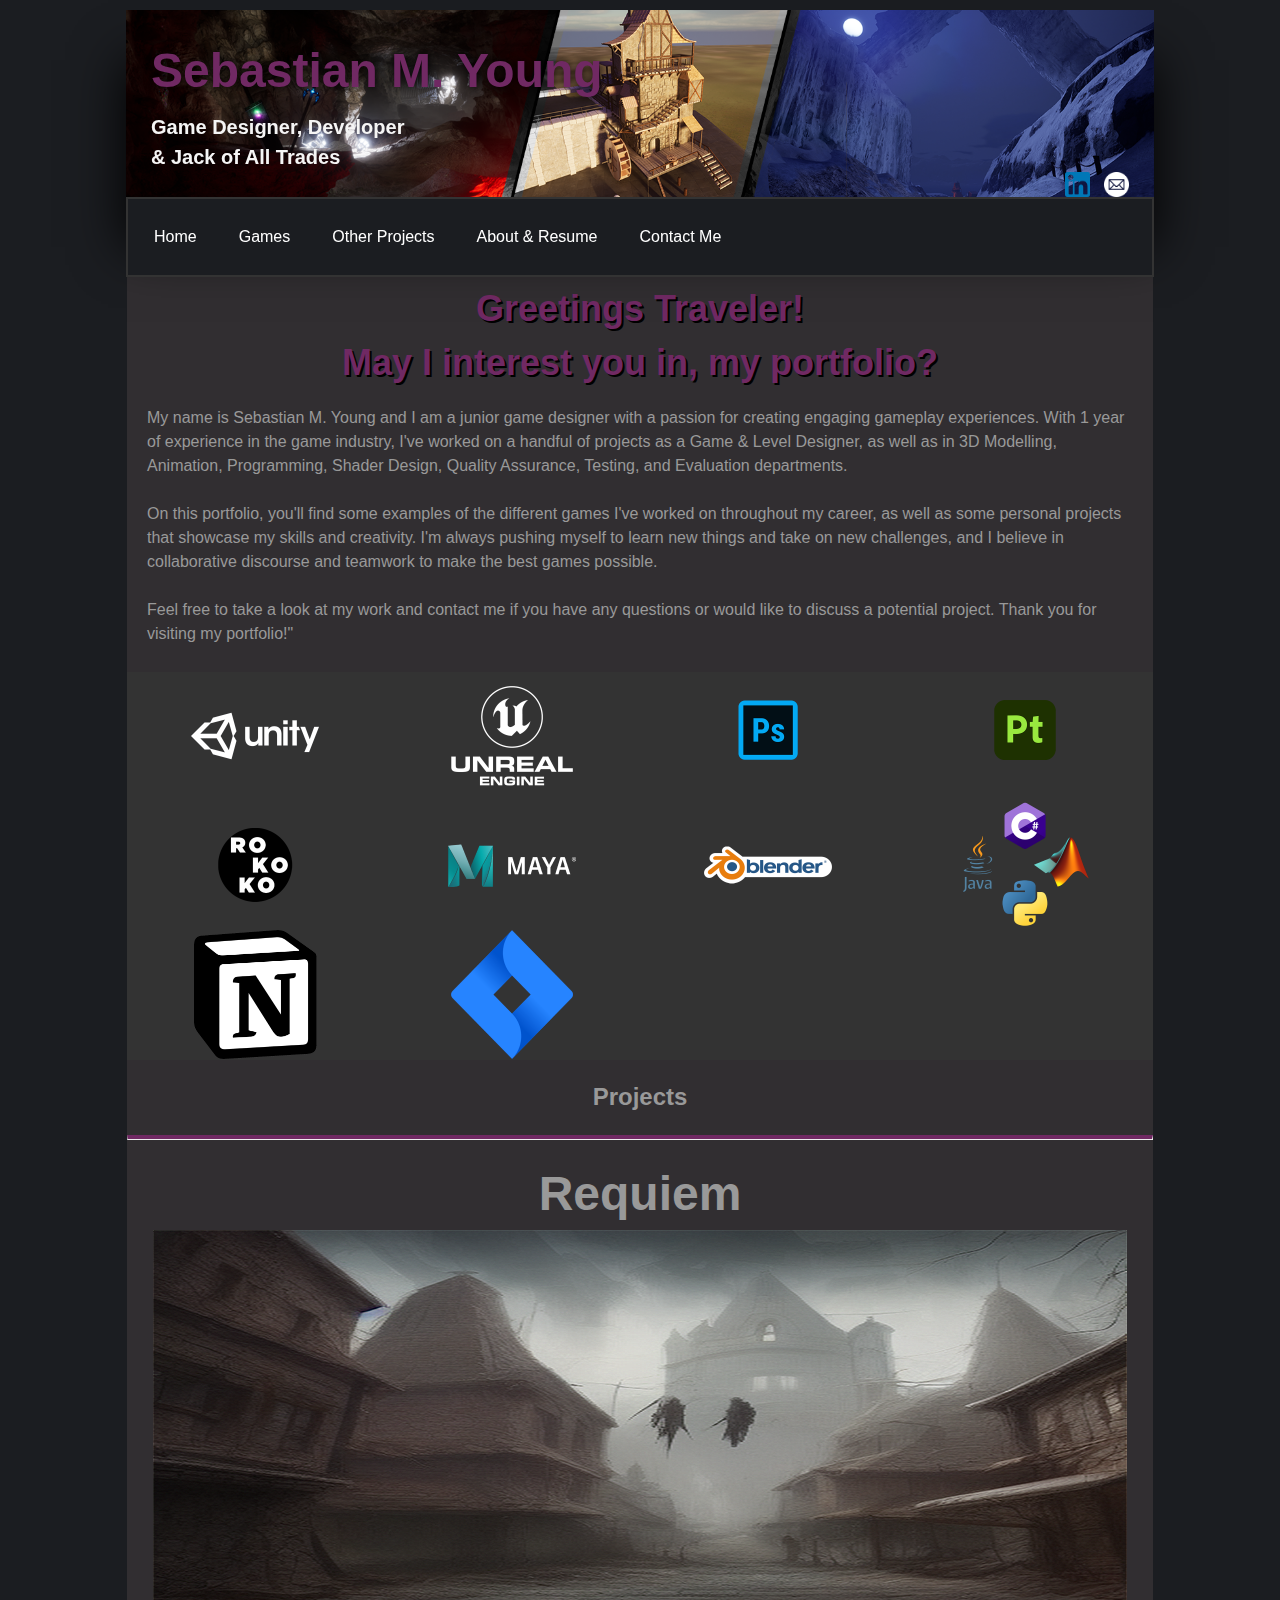
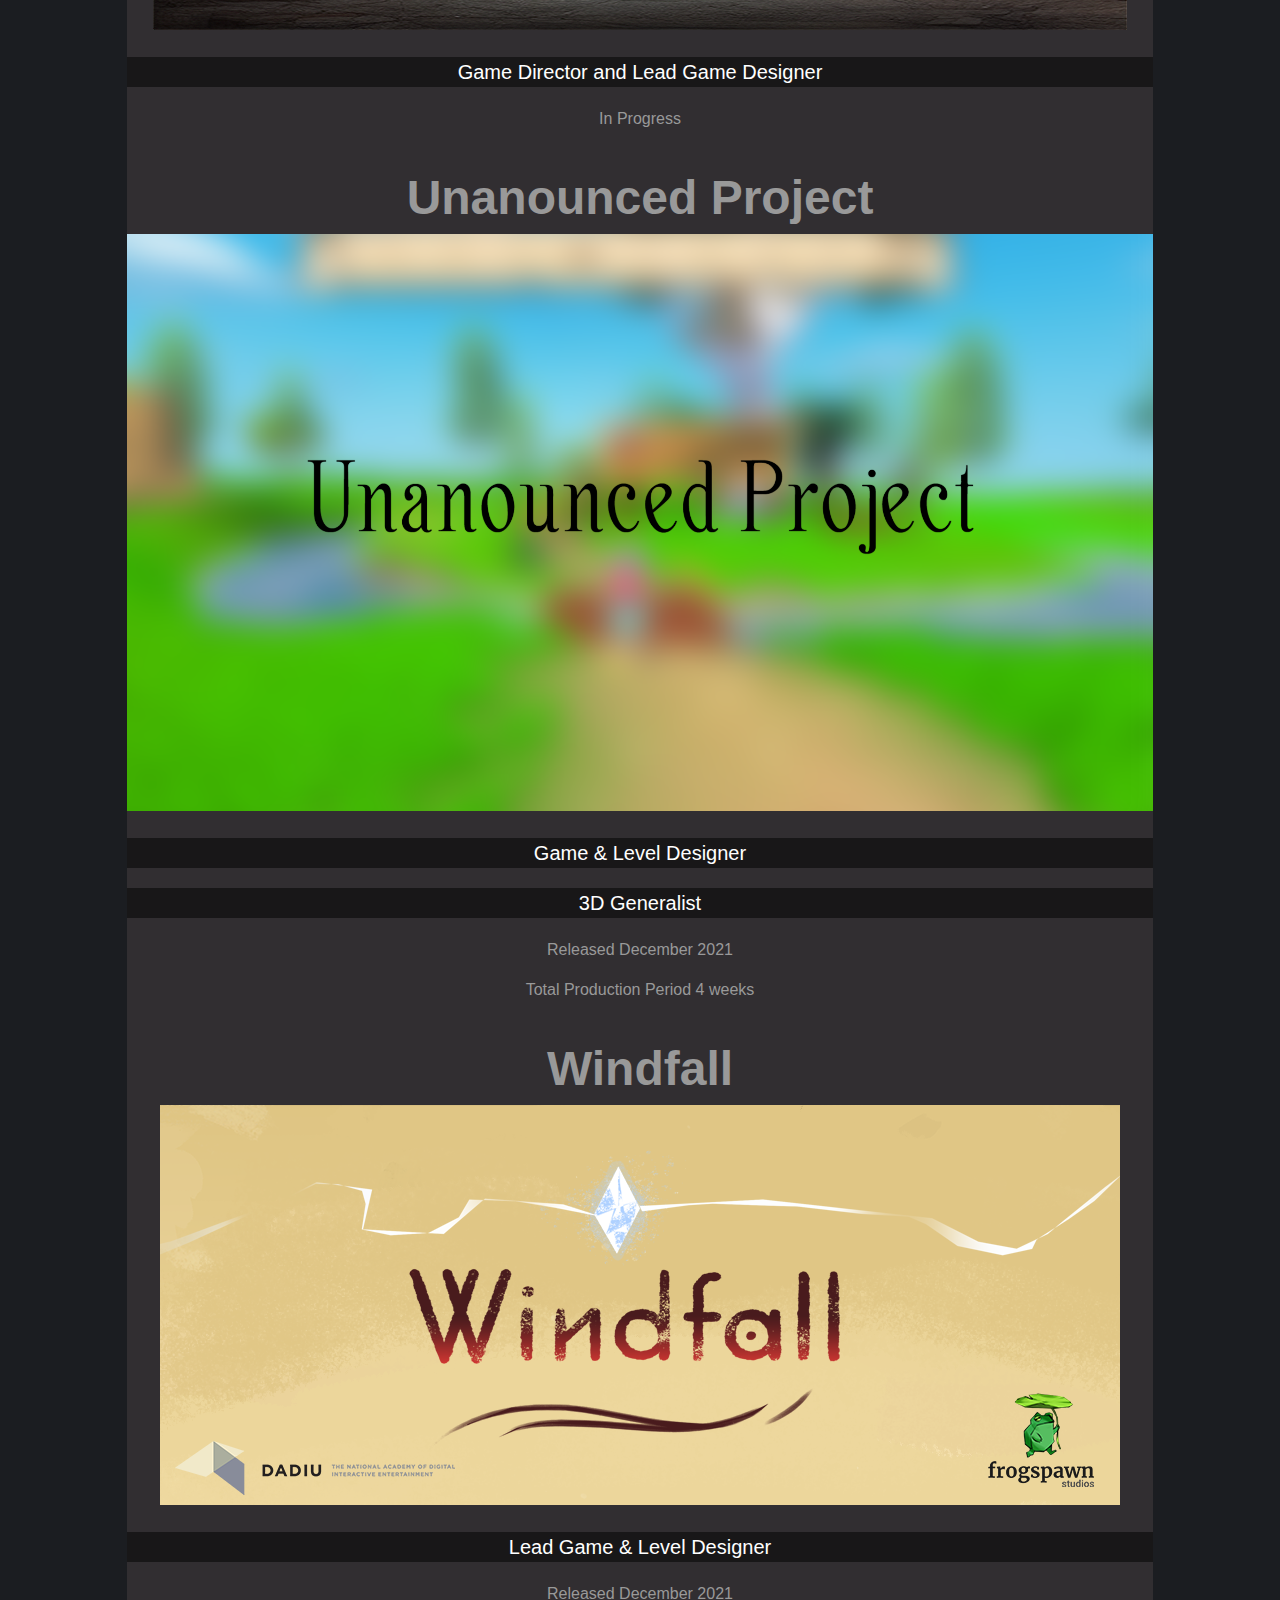
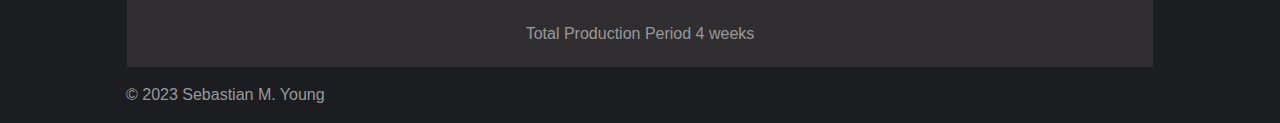
==== index.html @ bbba1bdc "Added Logos of Jira and Notion" ====
<!DOCTYPE html>
<html lang="en">

<head>
    <meta charset="UTF-8">
    <meta name="viewport" content="width=device-width, initial-scale=1.0">
    <title>Sebastian M. Young - Game Design Portfolio</title>
    <link rel="stylesheet" href="styles.css">
</head>

<body>
    <header id="home-header">
        <h1>Sebastian M. Young</h1>
        <h2>Game Designer, Developer </h2>
        <h2>&amp; Jack of All Trades</h2>
        <div class="social-links">
            <a href="https://www.linkedin.com/in/sebastianmyoung/" target="_blank"><img src="images/LinkdinLogo.png" alt="Linkedin"></a>
            <a href="mailto:seanyoungat@hotmail.com" target="_blank"><img src="images/EmailLogo.png" alt="Email"></a>

        </div>

        <nav>
            <ul>
                <li><a href="index.html">Home</a></li>
                <li><a href="#">Games</a>
                    <ul>
                        <li><a href="requiem.html">Requiem</a></li>
                        <li><a href="unanouncedrpg.html">Unanounced RPG</a></li>
                        <li><a href="windfall.html">Windfall</a></li>
                    </ul>
                </li>
                <li><a href="#">Other Projects</a>
                    <ul>
                        <li><a href="3dmodels.html">3D Models</a></li>
                        <li><a href="https://github.com/SMYoung95?tab=repositories" target="_blank">Code - Github</a></li>
                    </ul>
                </li>
                <li><a href="resume.html">About &amp; Resume</a></li>
                <li><a href="contactme.html">Contact Me</a></li>
            </ul>
        </nav>
    </header>
    <div id="main-container">
        <main>
            <section id="introduction" style="margin-top: 75px;">
                <div class="container">
                    <h1>Greetings Traveler! <br>May I interest you in, my portfolio? </h1>
                    <div class="introduction-text">

                        <p>My name is Sebastian M. Young and I am a junior game designer with a passion for creating engaging gameplay experiences. With 1 year of experience in the game industry, I've worked on a handful of projects as a Game & Level Designer, as well as in 3D Modelling, Animation, Programming, Shader Design, Quality Assurance, Testing, and Evaluation departments. <br><br>
                            On this portfolio, you'll find some examples of the different games I've worked on throughout my career, as well as some personal projects that showcase my skills and creativity. I'm always pushing myself to learn new things and take on new challenges, and I believe in collaborative discourse and teamwork to make the best games possible.<br><br>

                            Feel free to take a look at my work and contact me if you have any questions or would like to discuss a potential project. Thank you for visiting my portfolio!"
                        </p>
                    </div>
                </div>
            </section>
            <div class="skills-background">
                <section id="skills">
                    <div class="container">
                        <div class="row">
                            <div class="skill-col">
                                <div class="skill-img">
                                    <img class="skill-icons" src="images/unity_512.png" alt="Unity">
                                    <p class="skill-names"></p>
                                </div>
                            </div>
                            <div class="skill-col">
                                <div class="skill-img">
                                    <img class="skill-icons" src="images/unreal_engine_512.png" alt="Unreal Engine">
                                    <p class="skill-names"></p>
                                </div>
                            </div>
                            <div class="skill-col">
                                <div class="skill-img">
                                    <img class="skill-icons" src="images/photoshop_512.png" alt="Photoshop">
                                    <p class="skill-names"></p>
                                </div>
                            </div>
                            <div class="skill-col">
                                <div class="skill-img">
                                    <img class="skill-icons" src="images/substancepainter_512.png" alt="Substance Painter">
                                    <p class="skill-names"></p>
                                </div>
                            </div>
                            <div class="skill-col">
                                <div class="skill-img">
                                    <img class="skill-icons" src="images/rokoko_512.png" alt="Rokoko Motion Capture">
                                    <p class="skill-names"></p>
                                </div>
                            </div>
                            <div class="skill-col">
                                <div class="skill-img">
                                    <img class="skill-icons" src="images/autodeskmaya_512.png" alt="Autodesk Maya">
                                    <p class="skill-names"></p>
                                </div>
                            </div>
                            <div class="skill-col">
                                <div class="skill-img">
                                    <img class="skill-icons" src="images/blenderlogo_512.png" alt="Blender">
                                    <p class="skill-names"></p>
                                </div>
                            </div>
                            <div class="skill-col">
                                <div class="skill-img">
                                    <img class="skill-icons" src="images/programminglanguages.png" alt="Programming Languages">
                                    <p class="skill-names"></p>
                                </div>
                            </div>
                            <div class="skill-col">
                                <div class="skill-img">
                                    <img class="skill-icons" src="images/Notion_512.png" alt="Notion">
                                    <p class="skill-names"></p>
                                </div>
                            </div>
                            <div class="skill-col">
                                <div class="skill-img">
                                    <img class="skill-icons" src="images/JiraLogo_512.png" alt="Jira">
                                    <p class="skill-names"></p>
                                </div>
                            </div>
                        </div>
                    </div>
                </section>
            </div>


            <section id="projects">
                <div class="container">
                    <h2>Projects</h2>
                    <hr>
                    <div class="row">
                        <div class="col-img">
                            <div class="project">
                                <h3>Requiem</h3>
                                <a href="requiem.html"><img src="images/Games/Requiem/RequiemConceptArtWide.png" alt="Requiem"></a>
                                <p class="role">Game Director and Lead Game Designer</p>
                                <p>In Progress</p>
                            </div>
                        </div>
                        <div class="col-img">
                            <div class="project">
                                <h3>Unanounced Project</h3>
                                <a href="unanouncedrpg.html"><img src="images/Games/UnanouncedRPG/UnanouncedRPG0.png" alt="Unanounced RPG"></a>
                                <p class="role">Game &amp; Level Designer</p>
                                <p class="role">3D Generalist</p>
                                <p>Released December 2021</p>
                                <p>Total Production Period 4 weeks</p>
                            </div>
                        </div>
                        <div class="col-img">
                            <div class="project">
                                <h3>Windfall</h3>
                                <a href="windfall.html"><img src="images/Games/Windfall/WindFallCover.png" alt="Windfall"></a>
                                <p class="role">Lead Game &amp; Level Designer</p>
                                <p>Released December 2021</p>
                                <p>Total Production Period 4 weeks</p>
                            </div>
                        </div>
                    </div>
                </div>
            </section>

        </main>
    </div>
    <footer>
        <p>&copy; 2023 Sebastian M. Young</p>
    </footer>
</body>

</html>


<script>
    document.querySelectorAll('nav > ul > li').forEach(function(li) {
        li.addEventListener('mouseenter', function() {
            this.classList.add('hover');
        });
        li.addEventListener('mouseleave', function() {
            this.classList.remove('hover');
        });
    });

</script>
---- styles.css ----
/* Global styles */

/* Box-sizing rule for easier layout control */
* {
    box-sizing: border-box;
}
#main-container {
  background-color: #312E31; /* Set the background color of the container */
  margin: 0 1px; /* Set the left and right margins to match your current layout */
}

/* Basic styling */
/* Default body margin and padding */
body {
    margin: 0 auto;
    max-width: 1028px;
    /* or any other value you prefer */
    padding: 0;
    padding-top: 10px;
    font-family: Arial, sans-serif;
    font-size: 16px;
    line-height: 1.5;
    color: #999;
    background-color: #1B1D21;
}

a {
    color: #333;
    text-decoration: none;
}

/* Header styles */
/* Sticky header at the top of the page */
header {
    position: sticky;
    top: 0;
    z-index: 999;
    

    padding: 25px;
    background-image: url("images/CoverPhoto.png");
    background-size: cover;
    background-position: center;
    margin-bottom: 10px;
    box-shadow: 0 50px 50px rgba(0, 0, 0, 1);
}



header h1 {
    margin: 0;
    font-size: 28px;
    margin-bottom: 0.1em;

}

header#home-header h1 {
    font-family: Calibri, sans-serif;
    font-size: 48px;
    font-weight: bold;
    color: #702963;
    /* red color in hex */
    margin-bottom: 0.1em;
    text-shadow: 0 0 10px #000;


}

header#home-header h2 {
    font-family: Calibri, sans-serif;
    font-size: 20px;
    color: whitesmoke;
    margin-top: 0em;
    margin-bottom: 0em;

}

hr {
    border-top: 4px solid #702963;
    margin: 5px 2;
}


nav {
    position: absolute;
    top: 100%;
    left: 0;
    width: 100%;
    background-color: #1B1D21;
    border: 2px solid #333;
    padding: 10px;
}

nav a {
    display: block;
    padding: 1rem;
    text-decoration: none;
    color: white;
}

nav ul {
    list-style: none;
    margin: 0;
    padding: 0;
    display: flex;
}

nav ul li {
    margin-right: 10px;
}

nav li {
    position: relative;
}

nav ul li:last-child {
    margin-right: 0;
}

nav ul li a:hover {
    color: #fff;
}
/* Dropdown menu */
nav ul ul ul {
    position: absolute;
    left: 100%;
    top: 0;
    width: 100%; /* make the submenu width 100% */
}

nav ul ul li:hover {
    background-color: #444;
}

nav li:hover > ul {
    display: block;
}

nav ul ul li {
    display: block;
    width: 100%; /* make the submenu items width 100% */
}

nav ul ul {
    position: absolute;
    top: 100%;
    left: 0;
    background-color: #333;
    display: none;
    width: 200px; /* change this value to adjust the width */
}

/* Logo styles */
.logo {
    display: inline-block;
    margin: 0;
    padding: 20px;
    font-size: 1.5rem;
    font-weight: bold;
}

.container {
    text-align: center;
}

/* Three-column layout */
.col {
    display: inline-block;
    text-align: center;
    width: 100%;
}

.col-img {
    display: inline-block;
    text-align: center;
    width: 100%;
    margin-bottom: 5px;
}

/* Home page */
#introduction {
    height: 400px;
    background-size: cover;
    background-position: center;
    display: flex;
    flex-direction: column;
    justify-content: center;
    align-items: center;
}

.introduction-text{
  display: flex;
  flex-direction: row;
  justify-content: center;
  align-items: center;
  text-align: left;
    margin-left: 20px;
    margin-right: 20px;
}

.container h1 {
    font-size: 36px;
    margin: 0;
    color: #702963;
    text-shadow: 2px 2px #000;
    font-weight: bold;
}

.hero h2 {
    font-size: 48px;
    margin: 0;
    color: #fff;
    text-shadow: 2px 2px #000;
}


/* Skills section */

.skills-background {
    background-color: #333333;
}

.skill-col {
    display: inline-block;
    text-align: center;
    width: 25%;
}

.skill-icons p {
    margin: 0;
    font-size: 16px;

}

.skill-img {
    display: flex;
    align-items: center;
    justify-content: center;
    flex-direction: column;
    margin-bottom: 0px;
}

.skill-icons {
    display: flex;
    align-items: center;
    justify-content: center;
    max-width: 50%;
    margin-top: 0px;
    margin-bottom: -15px;
}

.skill-names {
    display: block;
    text-align: center;
    margin-top: 0px;
    font-weight: bold;
}

.social-links {
    display: inline-block;
    float: right;
}

.social-links a {
    display: inline-block;
    margin-left: 10px;
}

.social-links img {
    width: 25px;
    height: 25px;
}

/* Project Section*/
.project {
  position: relative;
}

.project h2 {
    font-family: Calibri, sans-serif;
    font-size: 100px;
    color: whitesmoke;
    margin-top: 0em;
    margin-bottom: 0em;
}

.project .role {
  position: relative;
  bottom: 0;
  top: 0;
  left: 0;
  width: 100%;
  background-color: rgba(0,0,0,0.5);
  color: #fff;
  padding: 0px;
  font-size: 20px;
  text-align: center;
}


/* Games section */
.games {
    padding: 40px;
    display: flex;
    flex-wrap: wrap
}

.games-col {
  display: flex;
  flex-direction: row;
  justify-content: center;
  align-items: center;
  text-align: left;
    flex: 3;
}



.games-col text{
    display: flex;
  flex-direction: row;
  justify-content: center;
  align-items: center;
  text-align: left;
}

.games-col img {
  max-width: 100%;
  height: auto;
  margin-right: 2rem;
}

.games-col-image img {
  max-width: 45%;
  height: auto;
  margin-right: 2rem;
}

 .row {
    display: flex;
    flex-wrap: wrap;
  }
  
  .games-col img {
    max-width: 100%;
  }


.game {
    margin: 20px;
    text-align: center;
    width: 300px;
}

.game img {
    width: 100%;
    height: 200px;
    object-fit: cover;
    border-radius: 5px;
}

.container h3 {
    margin: 10px 0 0 0;
    font-size: 48px;
}

.game p {
    margin: 10px 0 0 0;
    font-size: 18px;
}

/* Games page */
.game-details {
    padding: 40px;
}

.game-details h2 {
    margin: 0;
    font-size: 36px;
}

.game-details p {
    margin: 20px 0;
    font-size: 18px;
}

.game-details ul {
    list-style: none;
    margin: 0;
    padding: 0;
}

.game-details ul li {
    margin-bottom: 10px;
}

img {
  max-width: 100%;
  height: auto;
}

.resume-summary {
  display: flex;
  flex-direction: row;
  align-items: center;
}

.resume-summary-image {
  flex: 0 0 auto;
  margin-right: 20px;
}

.resume-summary-image img {
  max-width: 300px;
}

.resume-summary-text {
  flex: 1 1 auto;
}



/* Contact page */
.contact-form {
    padding: 40px;
}

.contact-form label {
    display: block;
    margin-bottom: 10px;
    font-size: 18px;
}

.contact-form input,
.contact-form textarea {
    display: block;
    width: 100%;
    padding: 10px;
    border-radius: 5px;
    border: 1px solid #ccc;
    margin-bottom: 20px;
    font-size: 16px;
}

form {
  max-width: 500px;
  margin: 0 auto;
  display: flex;
  flex-direction: column;
}

label, input, textarea {
  margin-bottom: 10px;
  font-size: 16px;
  line-height: 1.5;
}

input, textarea {
  padding: 10px;
  border-radius: 5px;
  border: 1px solid #ccc;
}

button[type="submit"] {
  background-color: #4CAF50;
  color: white;
  padding: 10px 20px;
  border: none;
  border-radius: 5px;
  font-size: 16px;
  cursor: pointer;
}

button[type="submit"]:hover {
  background-color: #3e8e41;
}

.model-container {
  display: flex;
  flex-wrap: wrap;
  margin: 20px;
  border: 1px solid #ccc;
  box-shadow: 0 0 5px rgba(0, 0, 0, 0.3);
}

.model-image {
  width: 50%;
  padding: 20px;
}

.model-image img {
  max-width: 100%;
  height: auto;
}

.model-details {
  width: 50%;
  padding: 20px;
  font-size: 18px;
}

.model-details h3 {
  font-size: 24px;
  margin-top: 0;
}

.model-details p {
  margin: 0;
  line-height: 1.5;
}
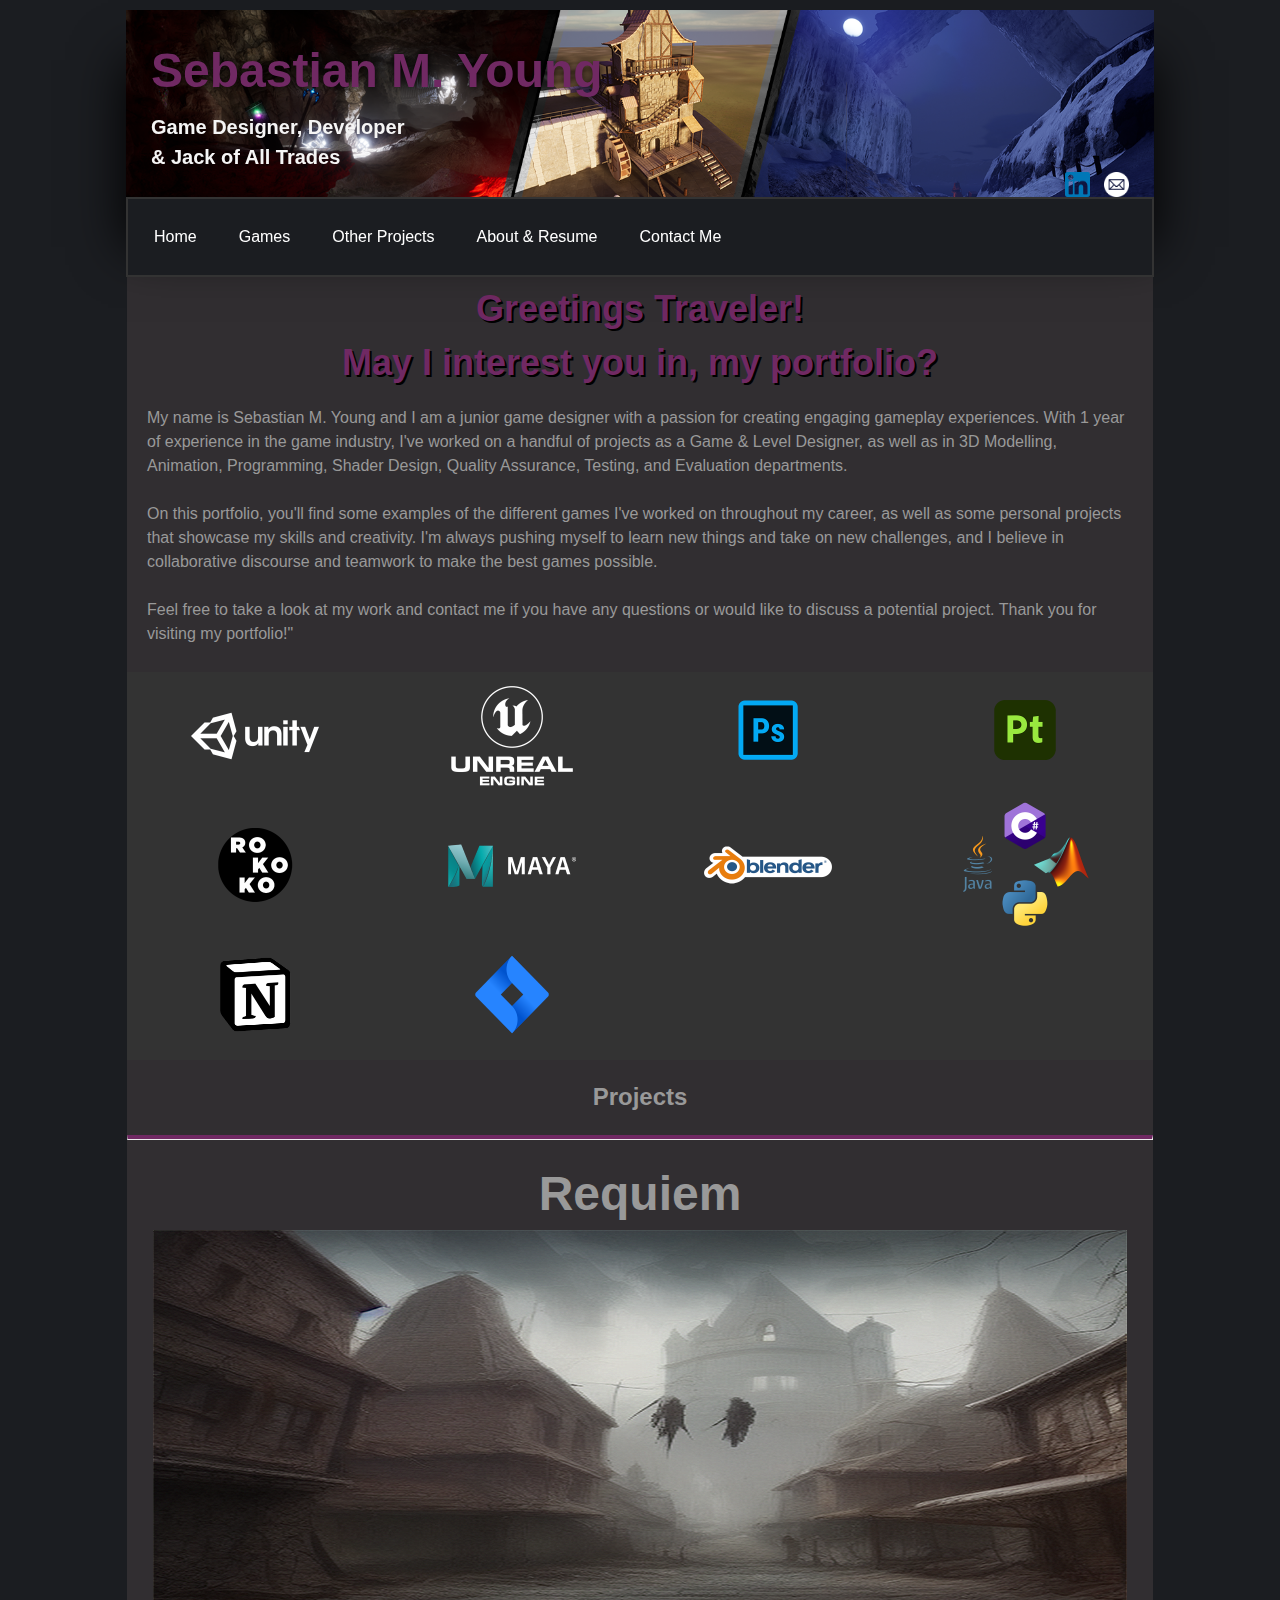
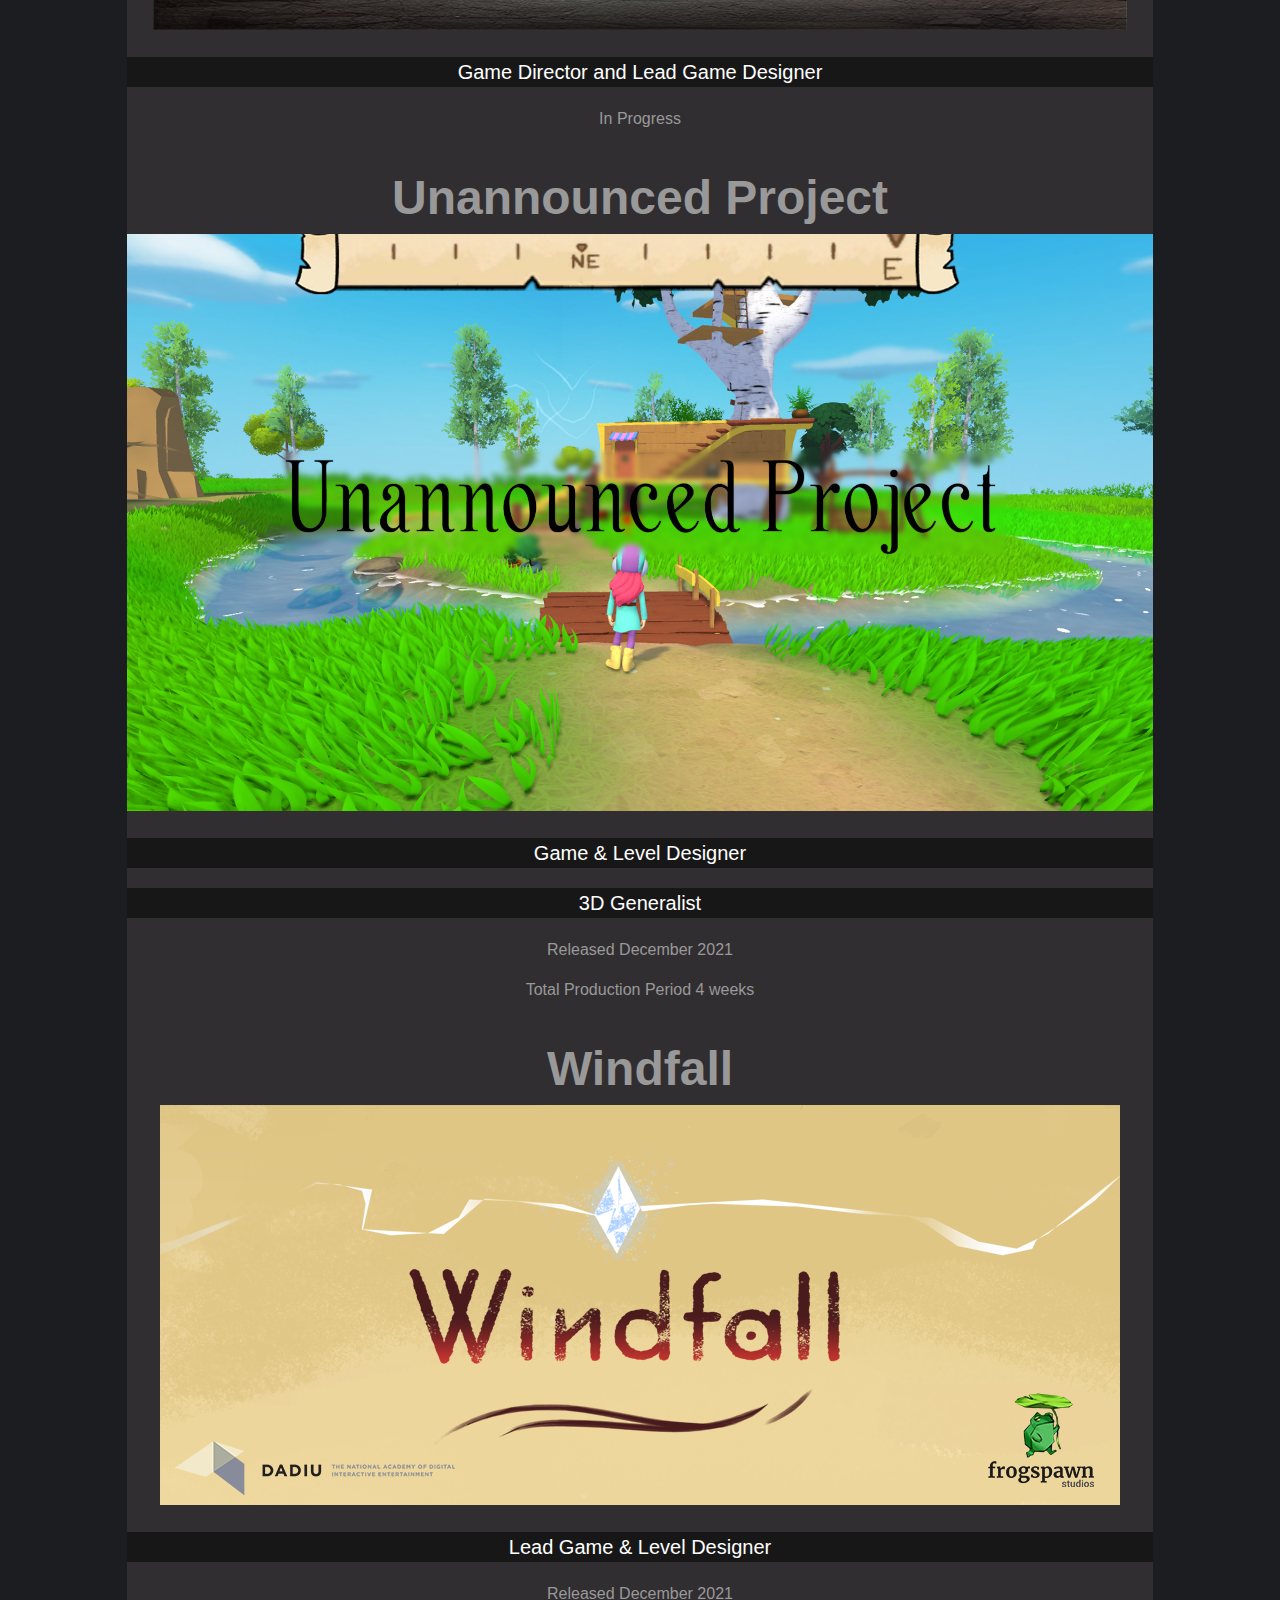
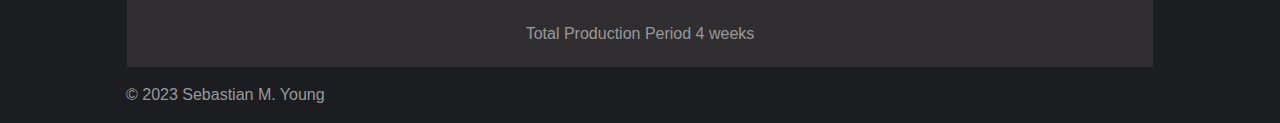
==== commit 654f063f: "Update the UnannouncedRPG" ====
--- a/index.html
+++ b/index.html
@@ -140,7 +140,7 @@
                         </div>
                         <div class="col-img">
                             <div class="project">
-                                <h3>Unanounced Project</h3>
+                                <h3>Unannounced Project</h3>
                                 <a href="unanouncedrpg.html"><img src="images/Games/UnanouncedRPG/UnanouncedRPG0.png" alt="Unanounced RPG"></a>
                                 <p class="role">Game &amp; Level Designer</p>
                                 <p class="role">3D Generalist</p>
--- a/styles.css
+++ b/styles.css
@@ -45,7 +45,9 @@
     box-shadow: 0 50px 50px rgba(0, 0, 0, 1);
 }
 
-
+a {  
+        color: white;   
+        }  
 
 header h1 {
     margin: 0;
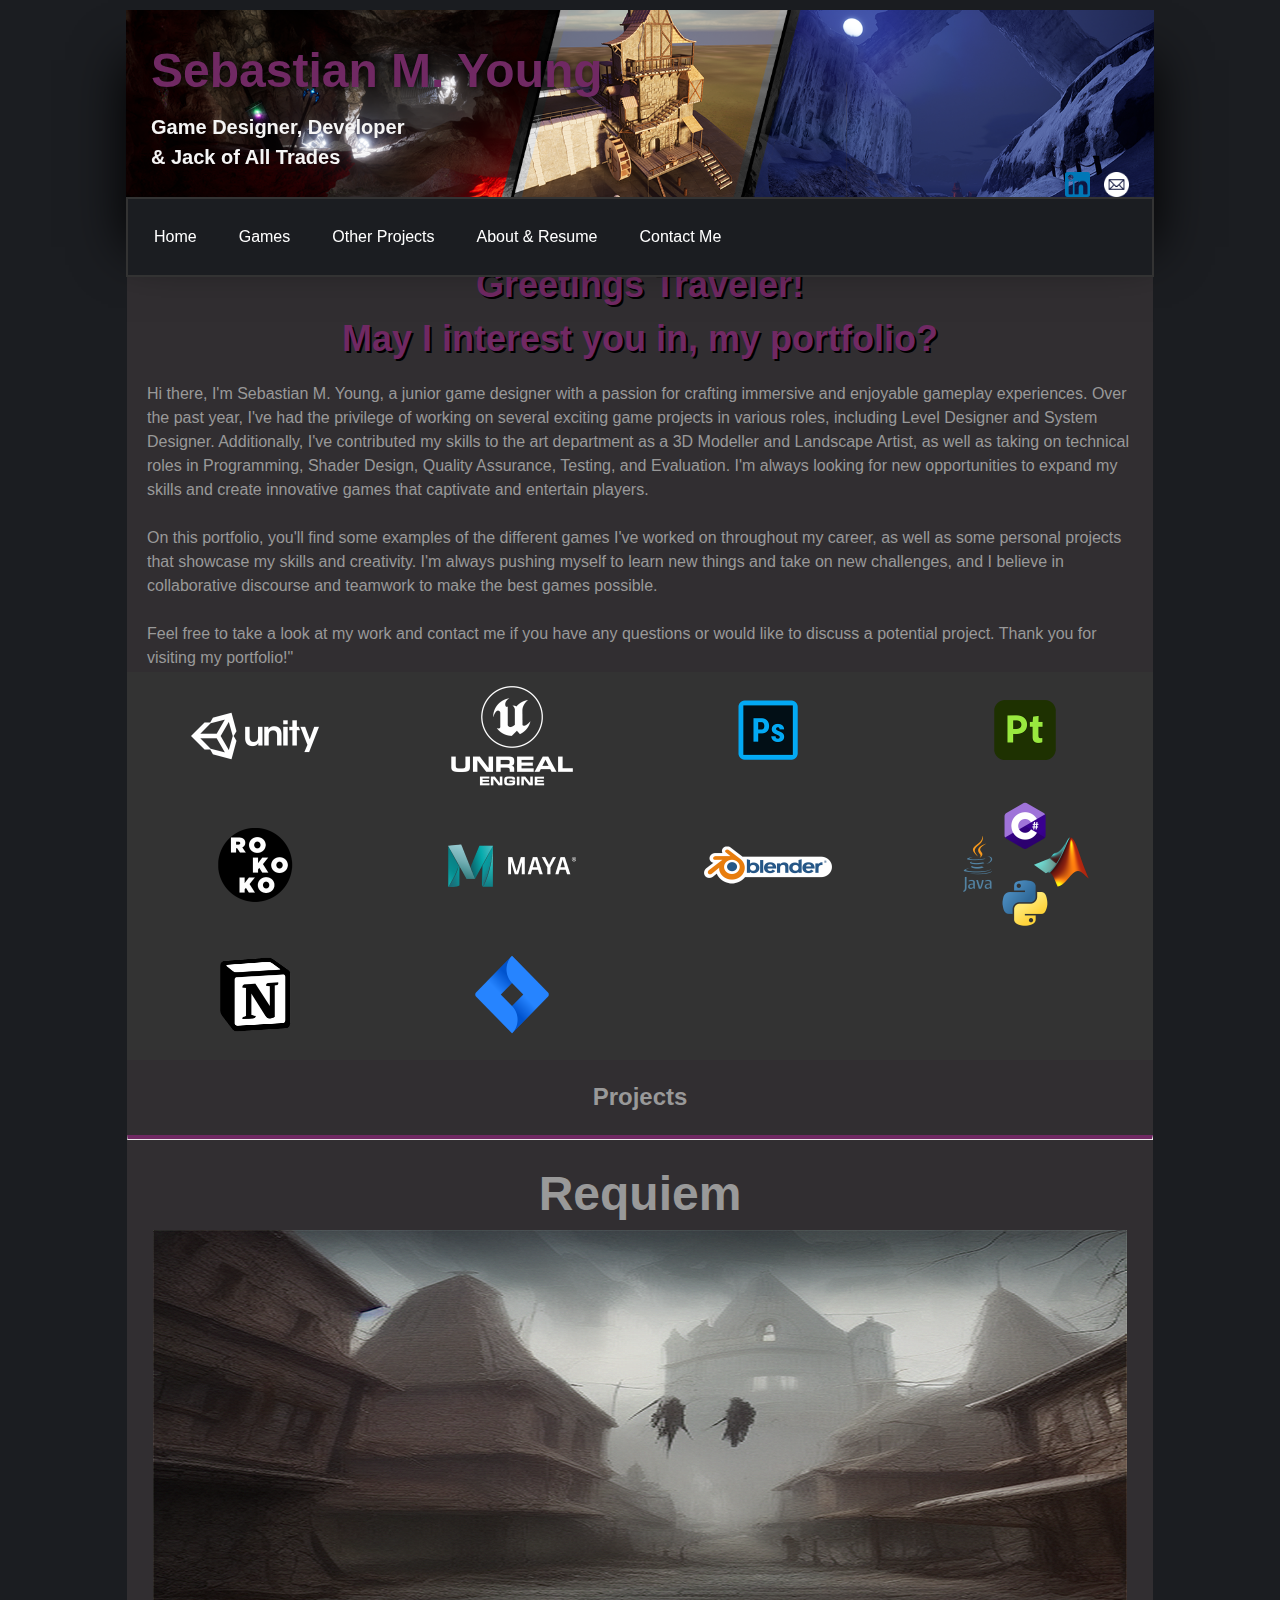
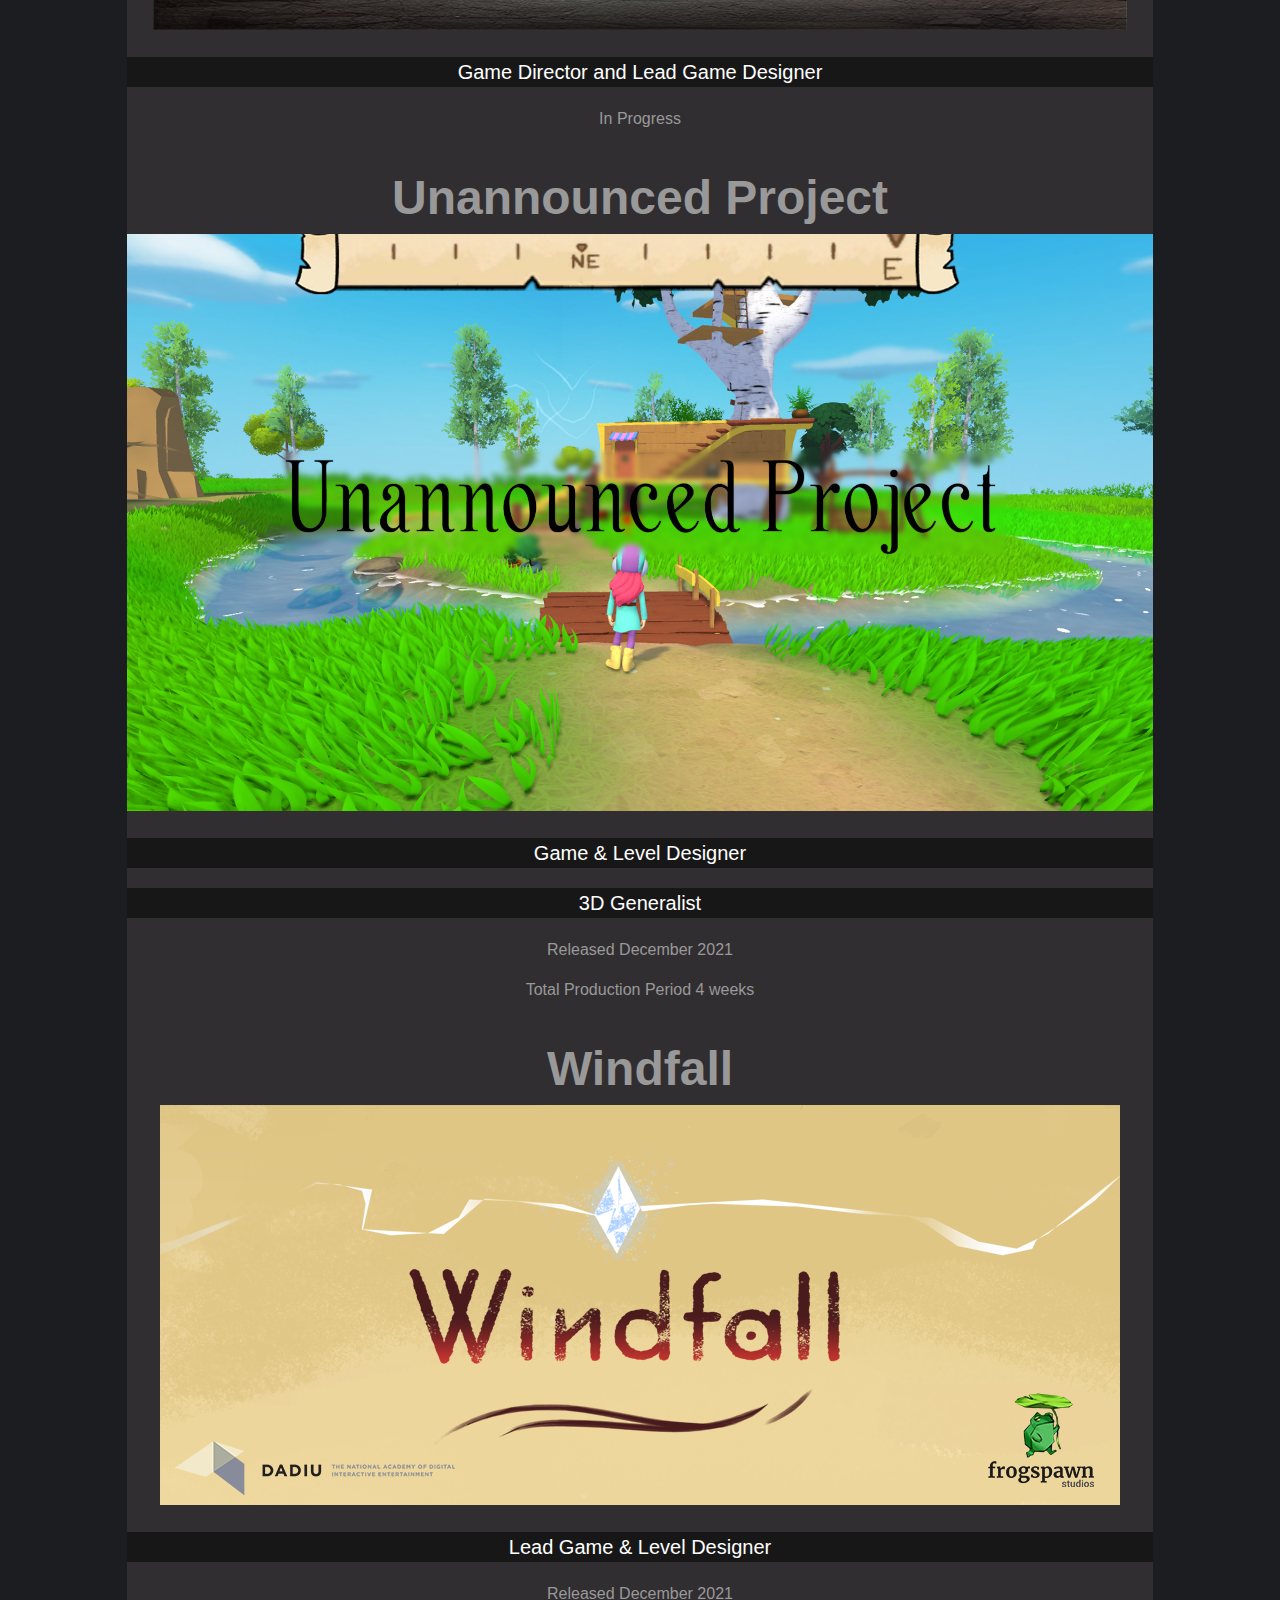
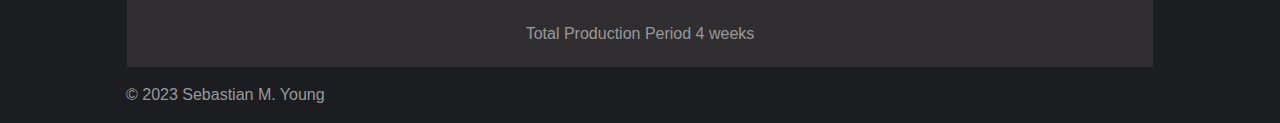
==== commit 28e5a730: "Updated the introduction test" ====
--- a/index.html
+++ b/index.html
@@ -25,8 +25,10 @@
                 <li><a href="#">Games</a>
                     <ul>
                         <li><a href="requiem.html">Requiem</a></li>
-                        <li><a href="unanouncedrpg.html">Unanounced RPG</a></li>
+                        <li><a href="unanouncedrpg.html">Unannounced RPG</a></li>
                         <li><a href="windfall.html">Windfall</a></li>
+                        <li><a href="miniGameAnUnnecromanSeeableFuture.html">Gam Jam: An Unnecroman Seeable Future</a></li>
+                        <li><a href="miniGameAnUnpharoSeeableFuture.html">Gam Jam: An Unpharo Seeable Future</a></li>
                     </ul>
                 </li>
                 <li><a href="#">Other Projects</a>
@@ -47,7 +49,7 @@
                     <h1>Greetings Traveler! <br>May I interest you in, my portfolio? </h1>
                     <div class="introduction-text">
 
-                        <p>My name is Sebastian M. Young and I am a junior game designer with a passion for creating engaging gameplay experiences. With 1 year of experience in the game industry, I've worked on a handful of projects as a Game & Level Designer, as well as in 3D Modelling, Animation, Programming, Shader Design, Quality Assurance, Testing, and Evaluation departments. <br><br>
+                        <p>Hi there, I'm Sebastian M. Young, a junior game designer with a passion for crafting immersive and enjoyable gameplay experiences. Over the past year, I've had the privilege of working on several exciting game projects in various roles, including Level Designer and System Designer. Additionally, I've contributed my skills to the art department as a 3D Modeller and Landscape Artist, as well as taking on technical roles in Programming, Shader Design, Quality Assurance, Testing, and Evaluation. I'm always looking for new opportunities to expand my skills and create innovative games that captivate and entertain players. <br><br>
                             On this portfolio, you'll find some examples of the different games I've worked on throughout my career, as well as some personal projects that showcase my skills and creativity. I'm always pushing myself to learn new things and take on new challenges, and I believe in collaborative discourse and teamwork to make the best games possible.<br><br>
 
                             Feel free to take a look at my work and contact me if you have any questions or would like to discuss a potential project. Thank you for visiting my portfolio!"
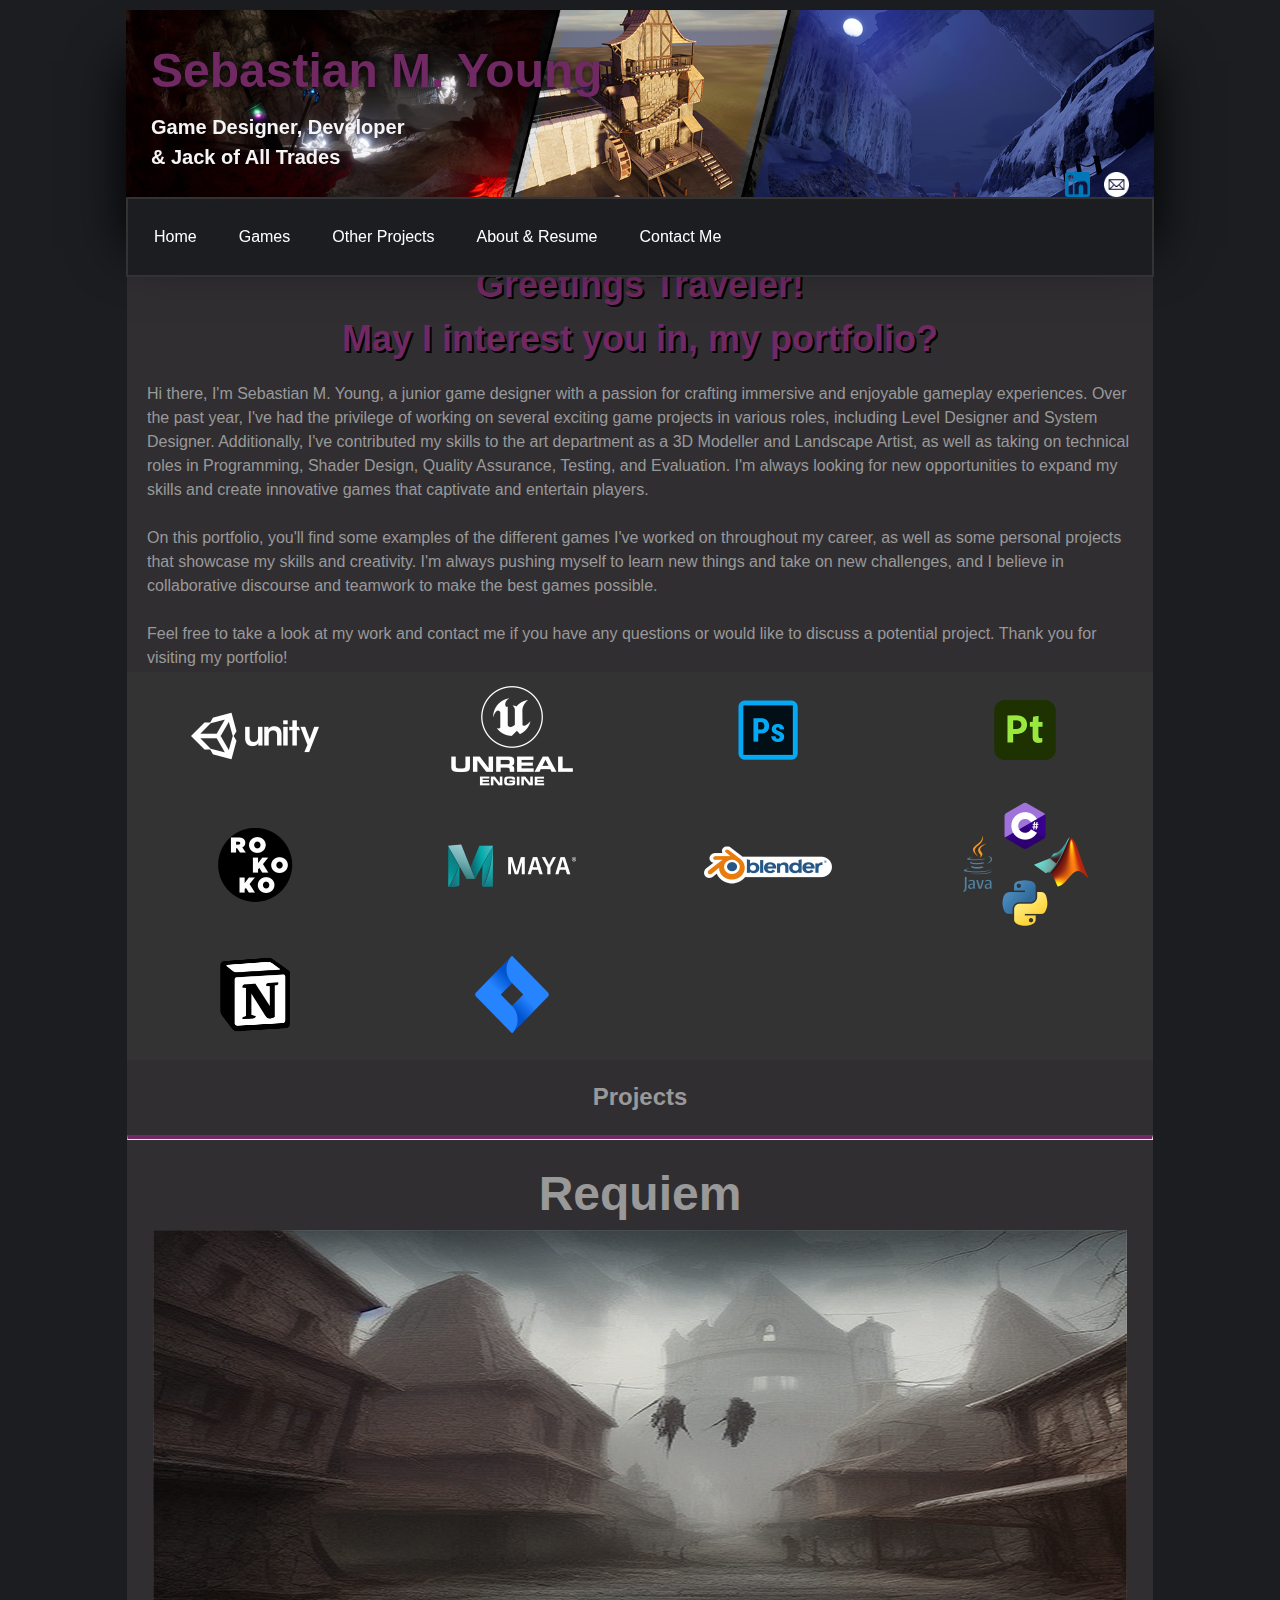
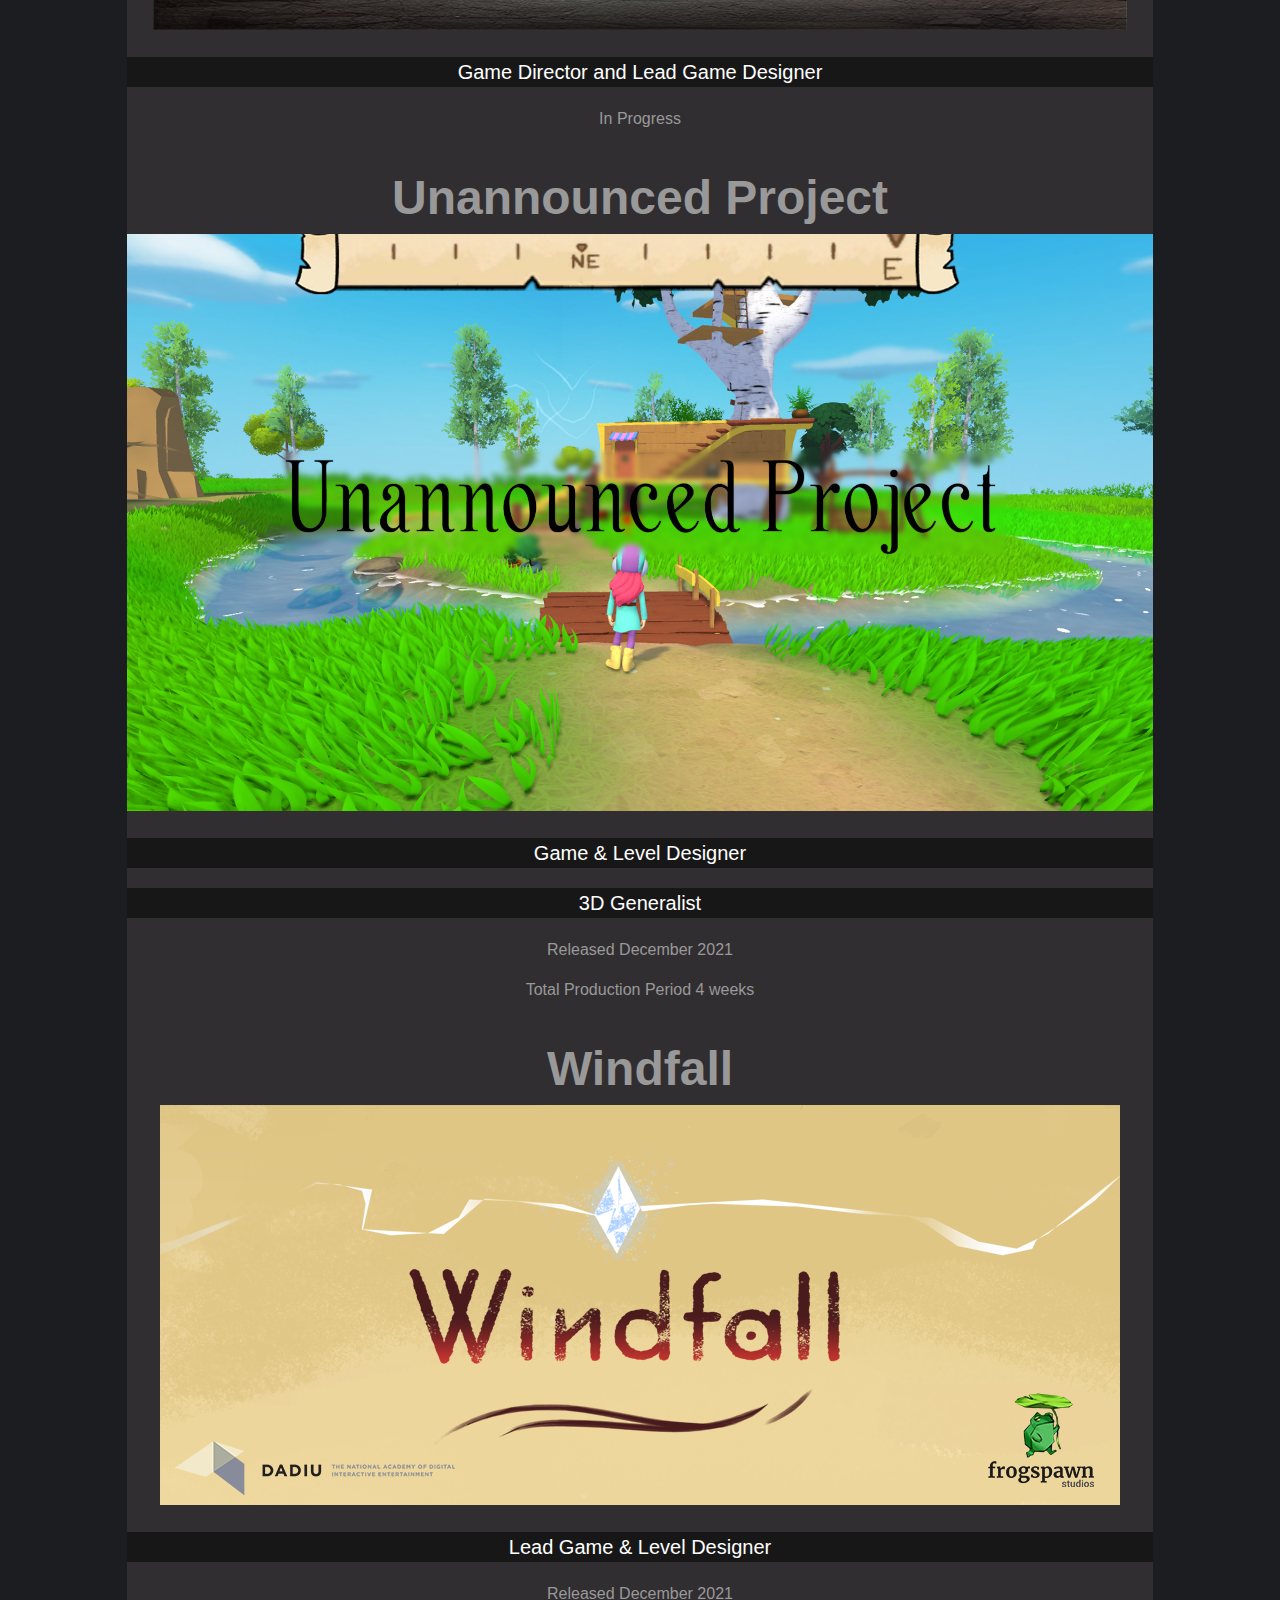
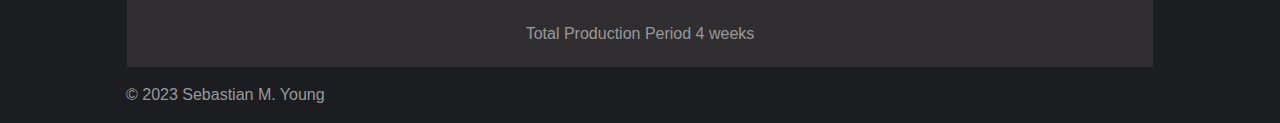
==== commit d178c6ff: "Removed "" ====
--- a/index.html
+++ b/index.html
@@ -52,7 +52,7 @@
                         <p>Hi there, I'm Sebastian M. Young, a junior game designer with a passion for crafting immersive and enjoyable gameplay experiences. Over the past year, I've had the privilege of working on several exciting game projects in various roles, including Level Designer and System Designer. Additionally, I've contributed my skills to the art department as a 3D Modeller and Landscape Artist, as well as taking on technical roles in Programming, Shader Design, Quality Assurance, Testing, and Evaluation. I'm always looking for new opportunities to expand my skills and create innovative games that captivate and entertain players. <br><br>
                             On this portfolio, you'll find some examples of the different games I've worked on throughout my career, as well as some personal projects that showcase my skills and creativity. I'm always pushing myself to learn new things and take on new challenges, and I believe in collaborative discourse and teamwork to make the best games possible.<br><br>
 
-                            Feel free to take a look at my work and contact me if you have any questions or would like to discuss a potential project. Thank you for visiting my portfolio!"
+                            Feel free to take a look at my work and contact me if you have any questions or would like to discuss a potential project. Thank you for visiting my portfolio!
                         </p>
                     </div>
                 </div>
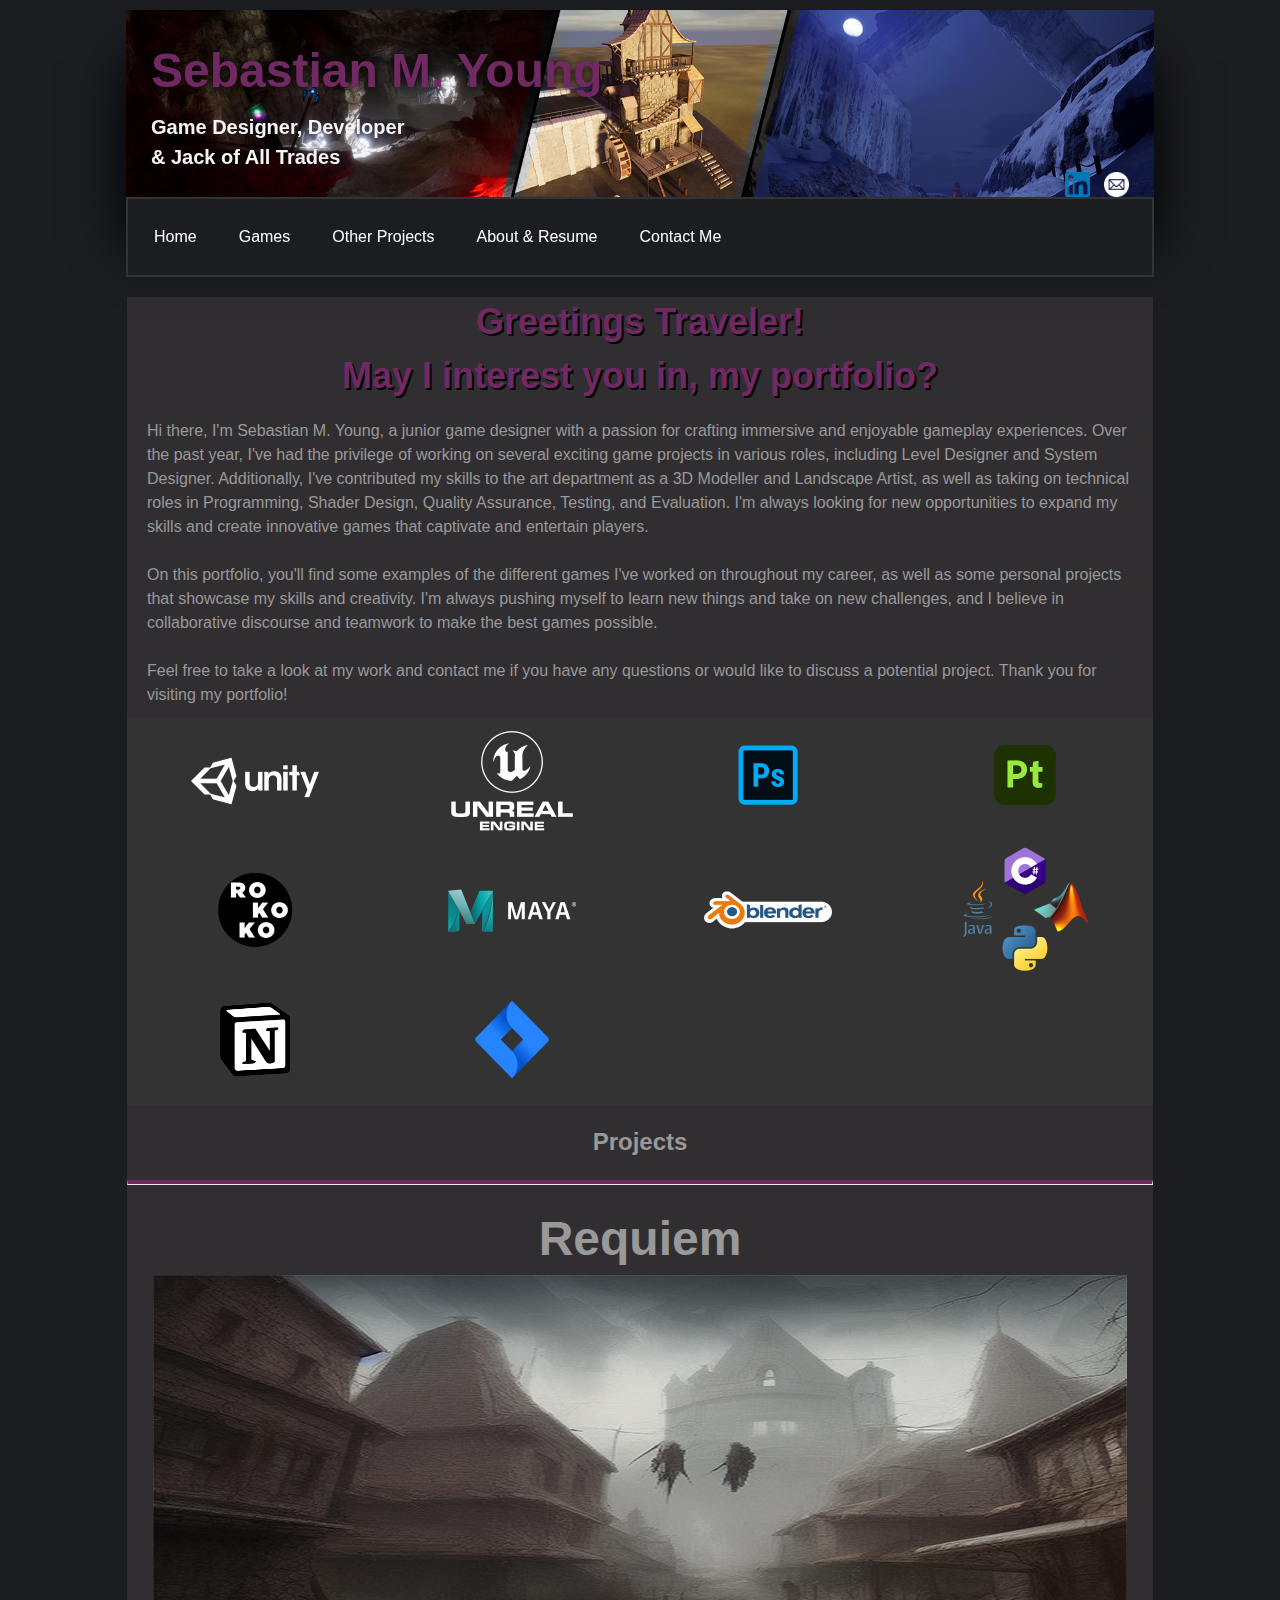
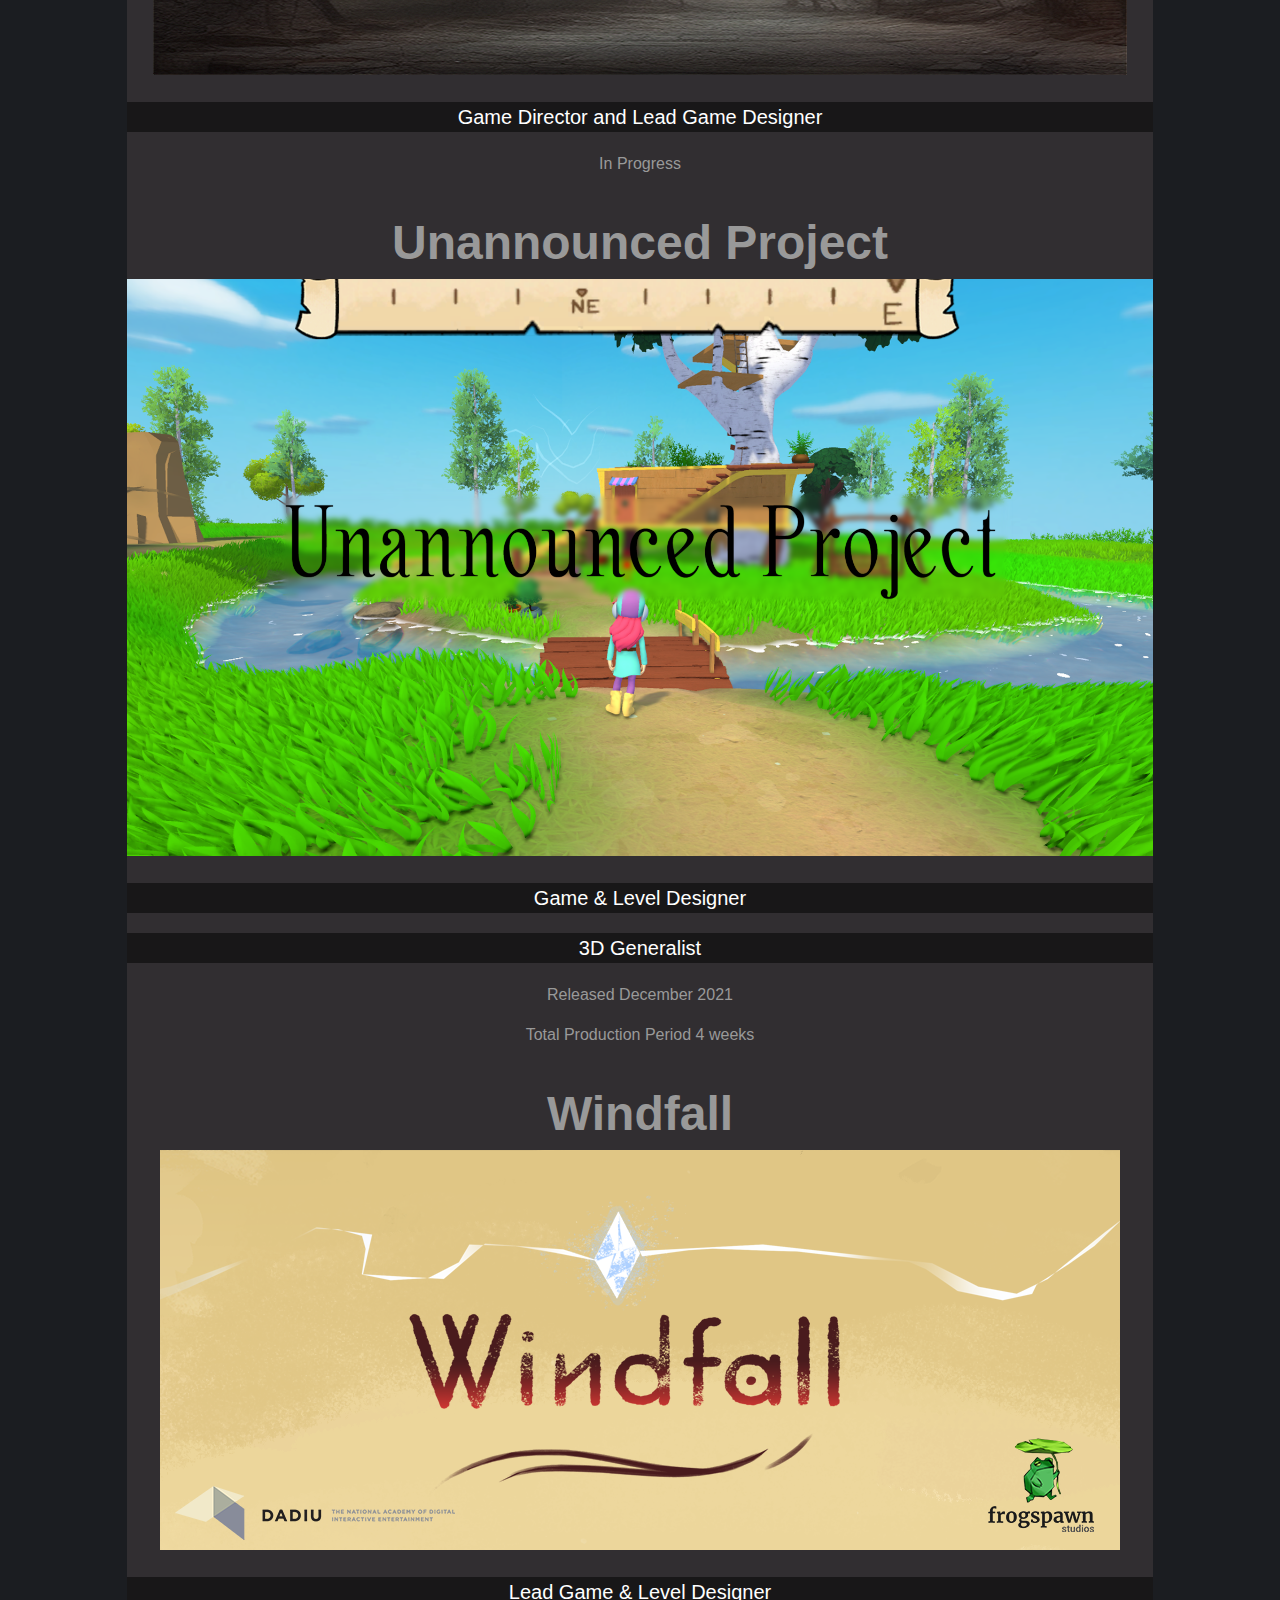
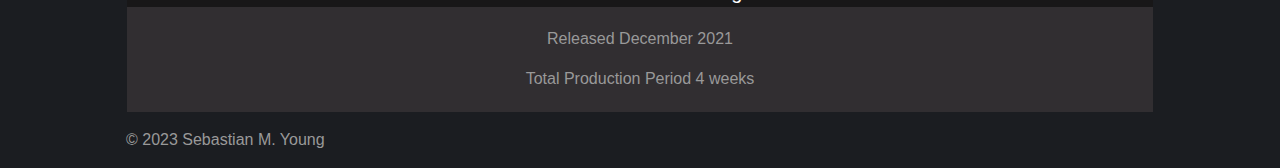
==== commit d2aa5cac: "Updated some top Margin" ====
--- a/index.html
+++ b/index.html
@@ -44,8 +44,9 @@
     </header>
     <div id="main-container">
         <main>
-            <section id="introduction" style="margin-top: 75px;">
+            <section id="introduction" style="margin-top: 100px;">
                 <div class="container">
+                    <br>
                     <h1>Greetings Traveler! <br>May I interest you in, my portfolio? </h1>
                     <div class="introduction-text">
 
@@ -58,7 +59,7 @@
                 </div>
             </section>
             <div class="skills-background">
-                <section id="skills">
+                <section id="skills" style="margin-top: 20px;">
                     <div class="container">
                         <div class="row">
                             <div class="skill-col">
